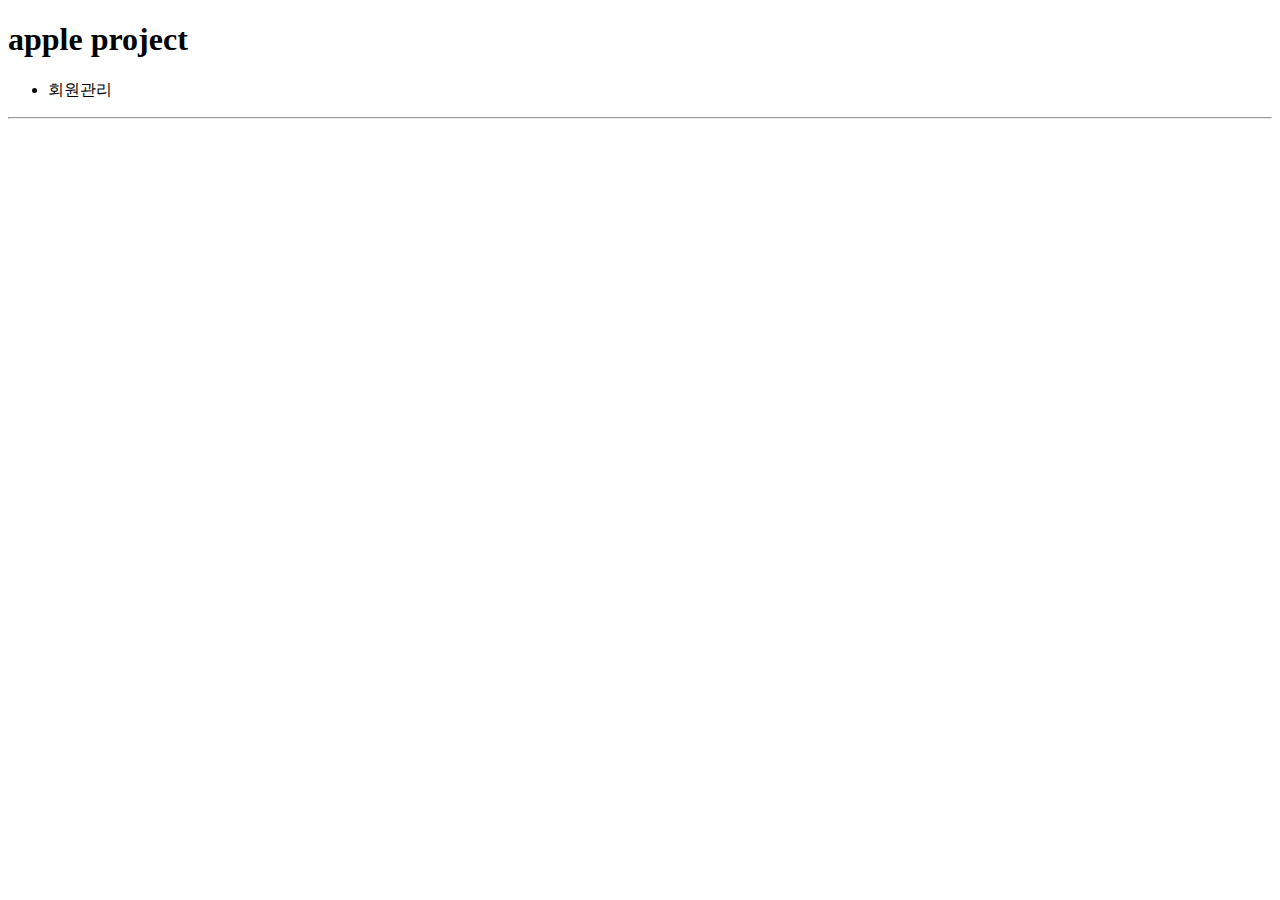
==== public/index.html @ e89b46a0 "ssdf" ====
<!DOCTYPE HTML>
<html lang="ko">
<head>
<meta charset="uTF-8">
<meta name="viewport" content="width=device-width, initial-scale=1.0">
<title>최민준 html projects</title>
</head>
	
<body>
	<h1>apple project</h1>
	<ul>
		<li>회원관리</li>
	</ul>
	
	<hr>
	

</body>
</html>
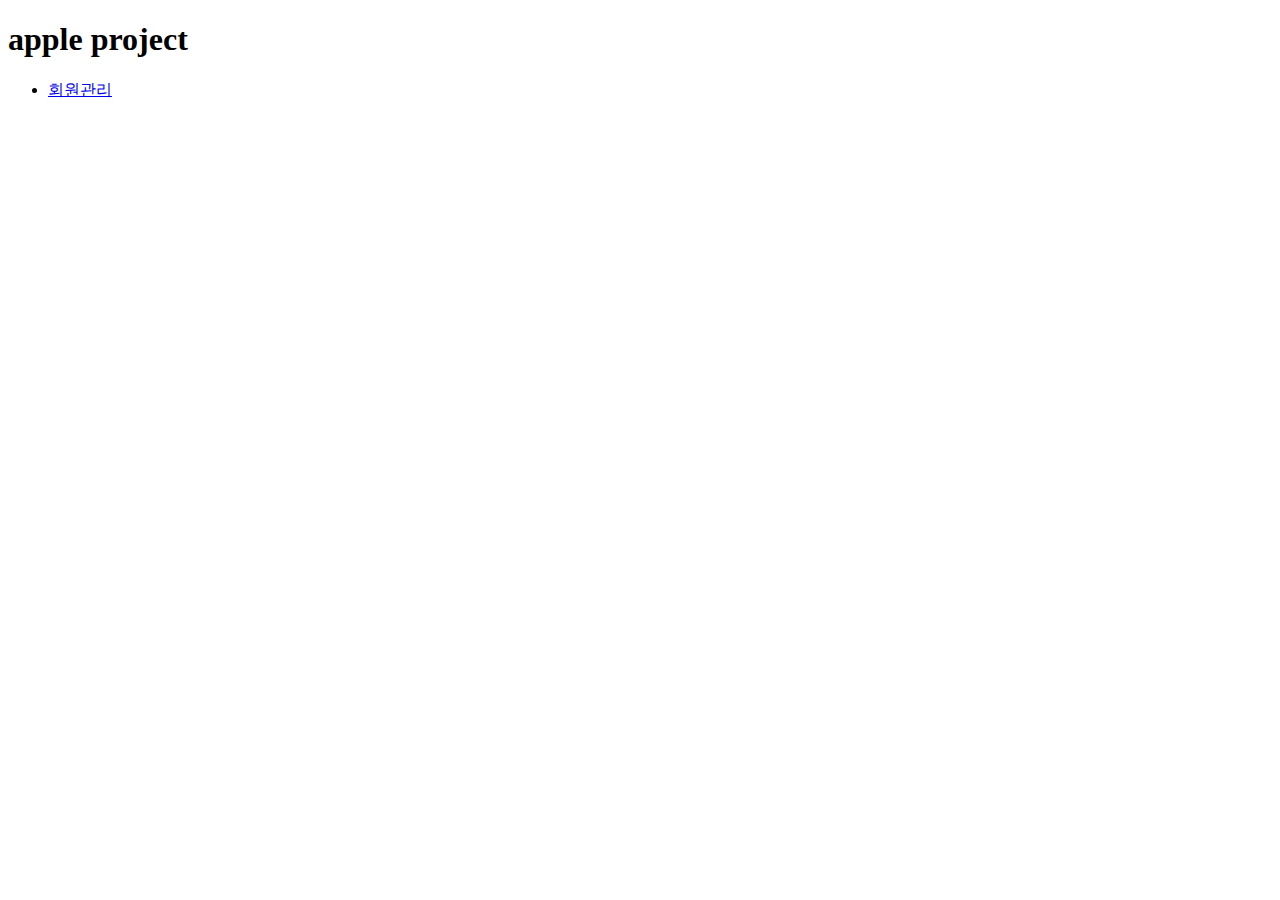
==== commit 1a7d9026: "hello" ====
--- a/public/index.html
+++ b/public/index.html
@@ -5,15 +5,10 @@
 <meta name="viewport" content="width=device-width, initial-scale=1.0">
 <title>최민준 html projects</title>
 </head>
-	
 <body>
 	<h1>apple project</h1>
 	<ul>
-		<li>회원관리</li>
+		<li><a href="../public/apple/member/member_list.html">회원관리</a></li>
 	</ul>
-	
-	<hr>
-	
-
 </body>
 </html>
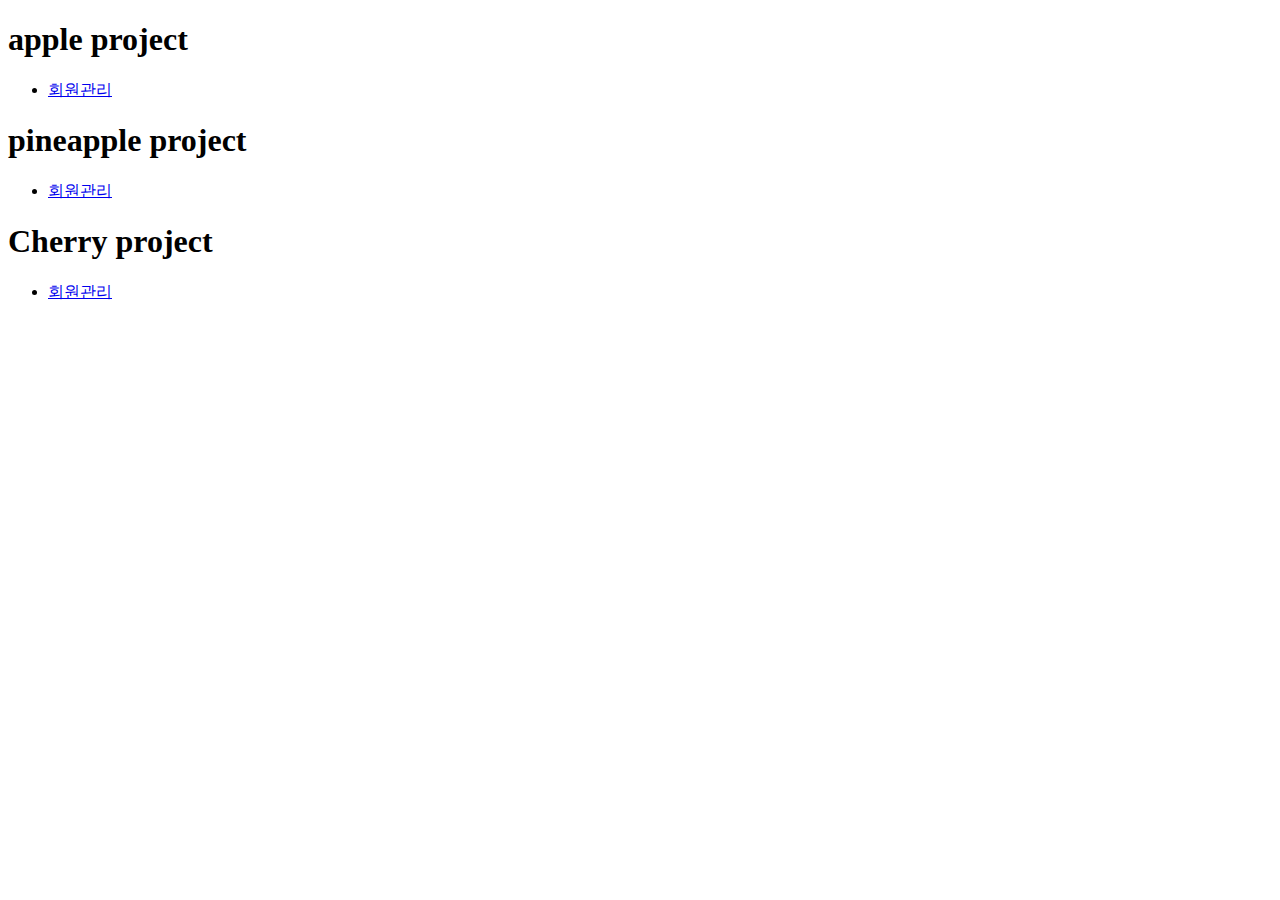
==== commit 86bcbc29: "f" ====
--- a/public/index.html
+++ b/public/index.html
@@ -10,5 +10,14 @@
 	<ul>
 		<li><a href="../public/apple/member/member_list.html">회원관리</a></li>
 	</ul>
+	<h1>pineapple project</h1>
+	<ul>
+		<li><a href="../public/pineapple/member/member_list.html">회원관리</a></li>
+	</ul>
+	<h1>Cherry project</h1>
+	<ul>
+		<li><a href="../public/cherry/member/member_list.html">회원관리</a></li>
+	</ul>
+	
 </body>
 </html>
